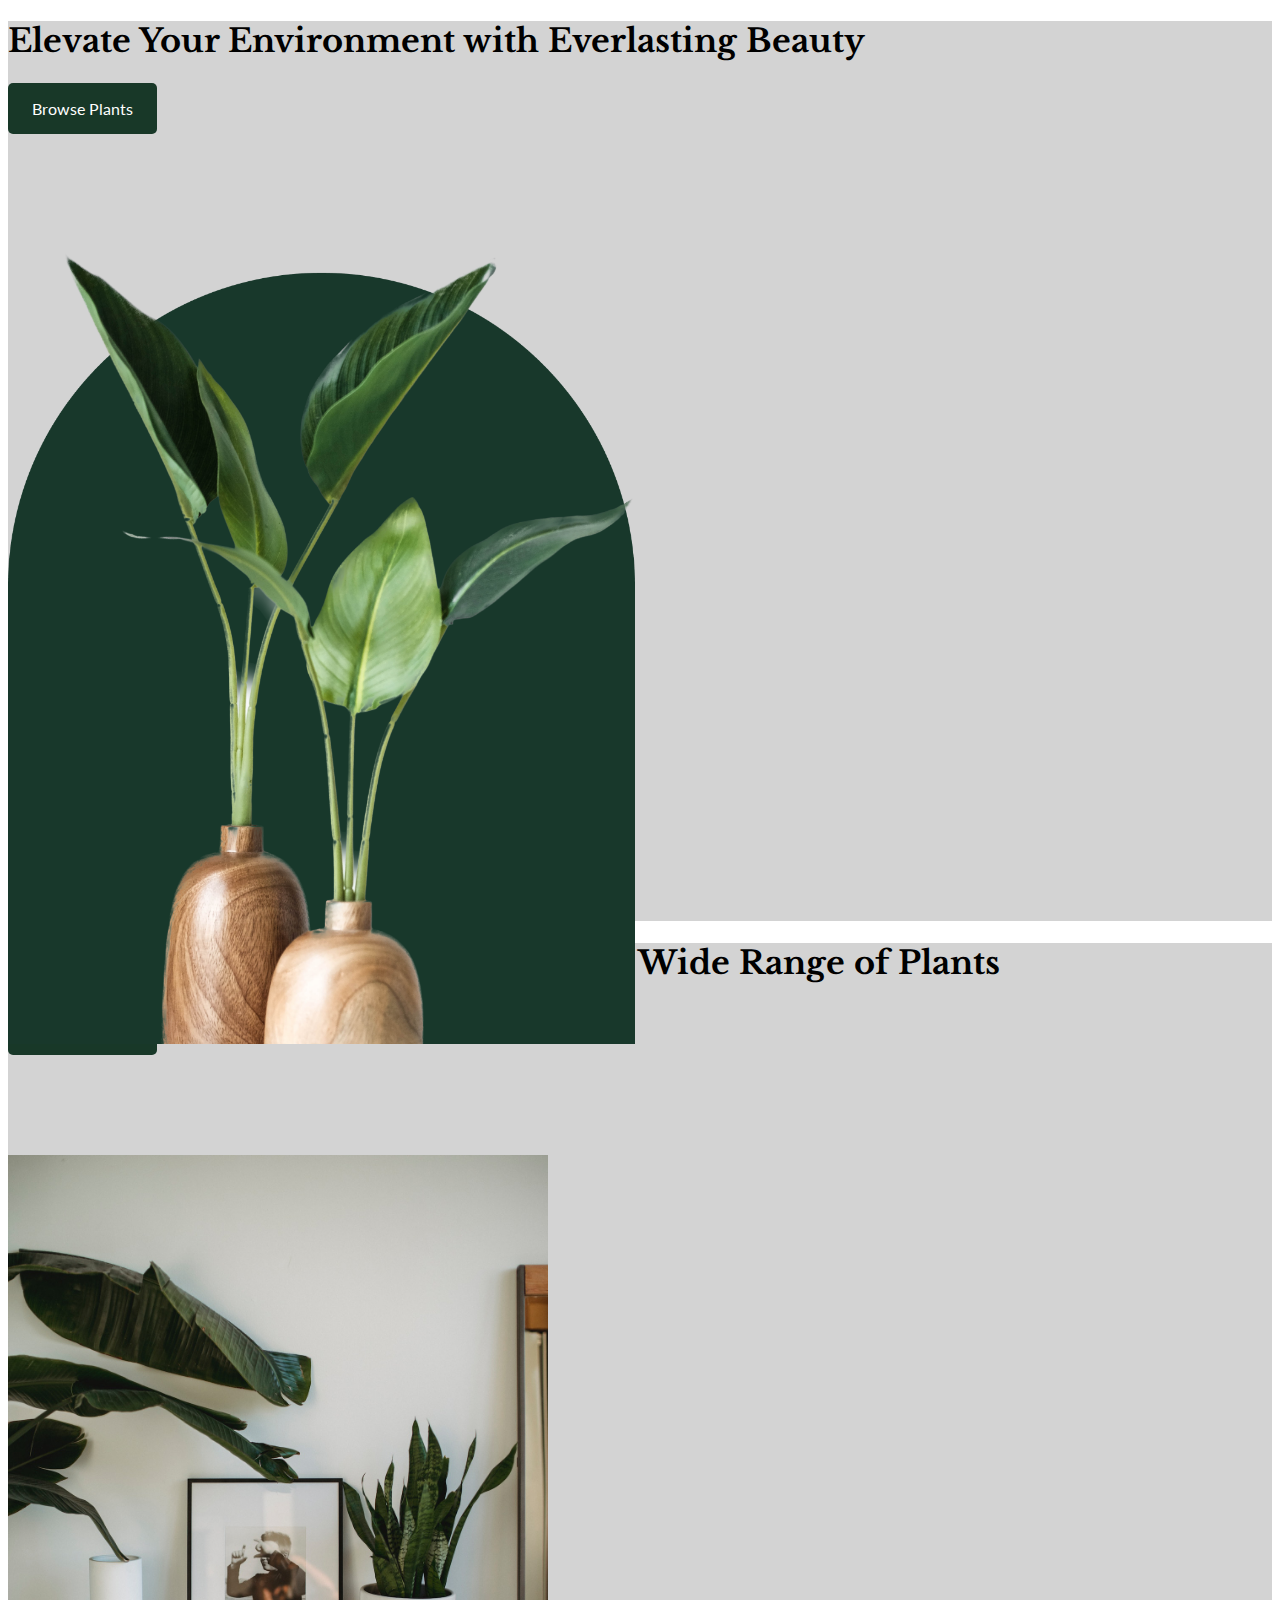
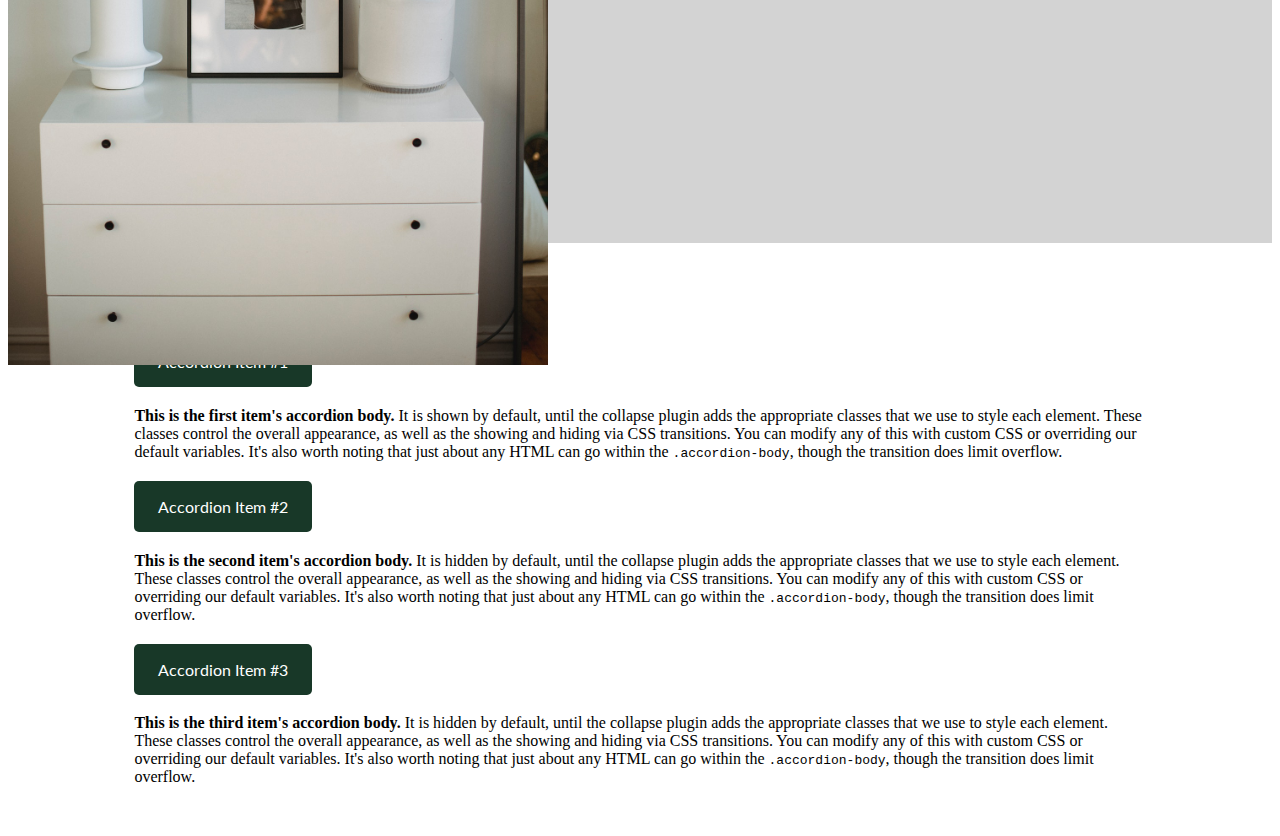
==== index.html @ b8ad0d77 "Complete Class Exercise" ====
<!doctype html>
<html lang="en">
    <head>
        <meta charset="utf-8">
        <meta name="viewport" content="width=device-width, initial-scale=1">
        <title>Plant Shop</title>

        <!-- "CTRL" + "/" = Quickly make a comment in ANY file on VS Code. -->

        <!-- Style Sheets -->
        <link href="https://cdn.jsdelivr.net/npm/bootstrap@5.3.1/dist/css/bootstrap.min.css" rel="stylesheet" integrity="sha384-4bw+/aepP/YC94hEpVNVgiZdgIC5+VKNBQNGCHeKRQN+PtmoHDEXuppvnDJzQIu9" crossorigin="anonymous">
        <link href="styles/main.css" rel="stylesheet">
    </head>
    <body>
        
        <!-- -------------------------------------------------- -->
        <!-- Carousel -->

        <div id="carouselExample" class="carousel slide" data-bs-theme="dark">
            <div class="carousel-inner">

                <!-- Slide 1 -->
                <div class="carousel-item active">
                    <div class="container">
                        <div class="row full-height">
                            <div class="col align-self-center">
                                <h1>Elevate Your Environment with Everlasting Beauty</h1>
                                <!-- "mt-(VALUE)" = MARGIN TOP  -->
                                <button class="mt-4">Browse Plants</button> 
                            </div>
                            <div class="col align-self-end">
                                <img src="assets/hero-image.png" class="hero-image">
                            </div>
                        </div>
                    </div>
                </div>

                <!-- Slide 2 -->
                <div class="carousel-item">
                    <div class="container">
                        <div class="row full-height">
                            <div class="col align-self-center">
                                <h1>Bring the Outdoors Indoors with our Wide Range of Plants</h1>
                                <!-- "mt-(VALUE)" = MARGIN TOP  -->
                                <button class="mt-4">Browse Plants</button> 
                            </div>
                            <div class="col align-self-end">
                                <img src="assets/carousel-slide-2-image.jpg" class="hero-image">
                            </div>
                        </div>
                    </div>
                </div>
            </div>

            <!-- Carousel Controls -->
            <button class="carousel-control-prev" type="button" data-bs-target="#carouselExample" data-bs-slide="prev">
                <span class="carousel-control-prev-icon" aria-hidden="true"></span>
                <span class="visually-hidden">Previous</span>
            </button>
            <button class="carousel-control-next" type="button" data-bs-target="#carouselExample" data-bs-slide="next">
                <span class="carousel-control-next-icon" aria-hidden="true"></span>
                <span class="visually-hidden">Next</span>
            </button>
        </div>

        <!-- -------------------------------------------------- -->
        <!-- Accordion -->

        <div class="accordion" id="accordionExample">
            <div class="accordion-item">
                <h2 class="accordion-header">
                    <button class="accordion-button" type="button" data-bs-toggle="collapse" data-bs-target="#collapseOne" aria-expanded="true" aria-controls="collapseOne">
                    Accordion Item #1
                    </button>
                </h2>
                <div id="collapseOne" class="accordion-collapse collapse show" data-bs-parent="#accordionExample">
                    <div class="accordion-body">
                    <strong>This is the first item's accordion body.</strong> It is shown by default, until the collapse plugin adds the appropriate classes that we use to style each element. These classes control the overall appearance, as well as the showing and hiding via CSS transitions. You can modify any of this with custom CSS or overriding our default variables. It's also worth noting that just about any HTML can go within the <code>.accordion-body</code>, though the transition does limit overflow.
                    </div>
                </div>
            </div>
            <div class="accordion-item">
                <h2 class="accordion-header">
                    <button class="accordion-button collapsed" type="button" data-bs-toggle="collapse" data-bs-target="#collapseTwo" aria-expanded="false" aria-controls="collapseTwo">
                    Accordion Item #2
                    </button>
                </h2>
                <div id="collapseTwo" class="accordion-collapse collapse" data-bs-parent="#accordionExample">
                    <div class="accordion-body">
                    <strong>This is the second item's accordion body.</strong> It is hidden by default, until the collapse plugin adds the appropriate classes that we use to style each element. These classes control the overall appearance, as well as the showing and hiding via CSS transitions. You can modify any of this with custom CSS or overriding our default variables. It's also worth noting that just about any HTML can go within the <code>.accordion-body</code>, though the transition does limit overflow.
                    </div>
                </div>
            </div>
            <div class="accordion-item">
                <h2 class="accordion-header">
                    <button class="accordion-button collapsed" type="button" data-bs-toggle="collapse" data-bs-target="#collapseThree" aria-expanded="false" aria-controls="collapseThree">
                    Accordion Item #3
                    </button>
                </h2>
                <div id="collapseThree" class="accordion-collapse collapse" data-bs-parent="#accordionExample">
                    <div class="accordion-body">
                    <strong>This is the third item's accordion body.</strong> It is hidden by default, until the collapse plugin adds the appropriate classes that we use to style each element. These classes control the overall appearance, as well as the showing and hiding via CSS transitions. You can modify any of this with custom CSS or overriding our default variables. It's also worth noting that just about any HTML can go within the <code>.accordion-body</code>, though the transition does limit overflow.
                    </div>
                </div>
            </div>
        </div>


        <!-- Javascript -->
        <script src="https://cdn.jsdelivr.net/npm/bootstrap@5.3.1/dist/js/bootstrap.bundle.min.js" integrity="sha384-HwwvtgBNo3bZJJLYd8oVXjrBZt8cqVSpeBNS5n7C8IVInixGAoxmnlMuBnhbgrkm" crossorigin="anonymous"></script>
        <script src="https://ajax.googleapis.com/ajax/libs/jquery/3.7.0/jquery.min.js"></script>
        <scrip src="scripts/main.js"></scrip>

    </body>
</html>
---- styles/main.css ----
@import url('https://fonts.googleapis.com/css2?family=Lato&family=Libre+Baskerville:wght@700&display=swap');


/* Terms */
/* vh = Percentage VERTICAL HEIGHT of the screen */


/* -------------------------------------------------- */
/* Global Styles */

/* Fonts */
h1, h2, h3, h4, h5, h6 {
    font-family: 'Libre Baskerville', serif;
}

p {
    font-family: 'Lato', sans-serif;
    font-size: 16px;
}

/* Spacing */
.full-height {
    height: 100vh;
}

/* -------------------------------------------------- */
/* Components */

button {
    border: none;
    padding: 16px 24px;
    border-radius: 5px;
    background: #183828;
    font-family: 'Lato', sans-serif;
    font-size: 16px;
    color: white;
}


/* -------------------------------------------------- */
/* Bootstrap Component Overrides */

.carousel-item {
    background-color: lightgray;
}

.carousel-control-next, .carousel-control-prev {
    top: auto;
    right: auto;
    left: 24px;
    bottom: 24px;
    width: auto;
    background-color: white;
    padding: 12px;
    border-radius: 50%;
}

.carousel-control-next {
    left: 84px;
}


.accordion {
    width: 80%;
    margin: auto;
    margin-top: 50px;
    margin-bottom: 50px;
}



/* -------------------------------------------------- */
/* Home Page */

.hero-image {
    height: 90vh;
    position: relative;
    bottom: -100px;
}
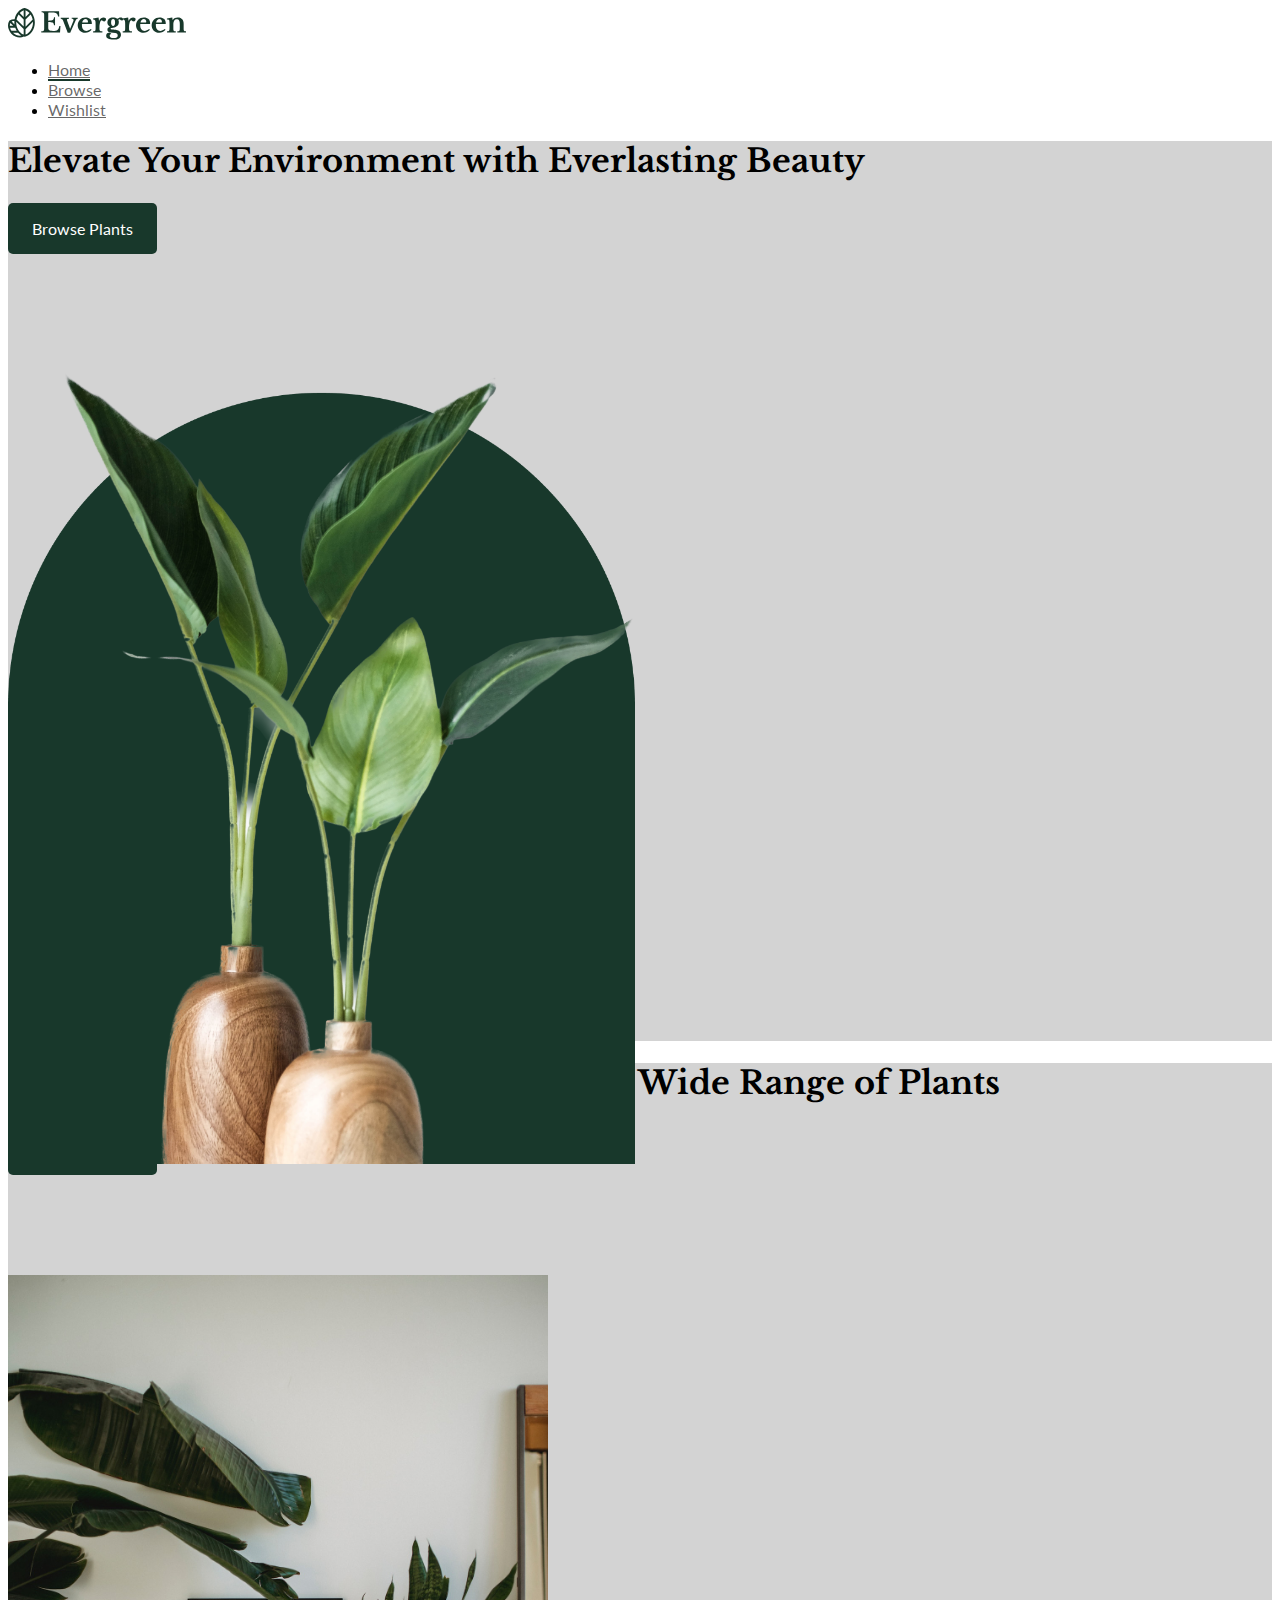
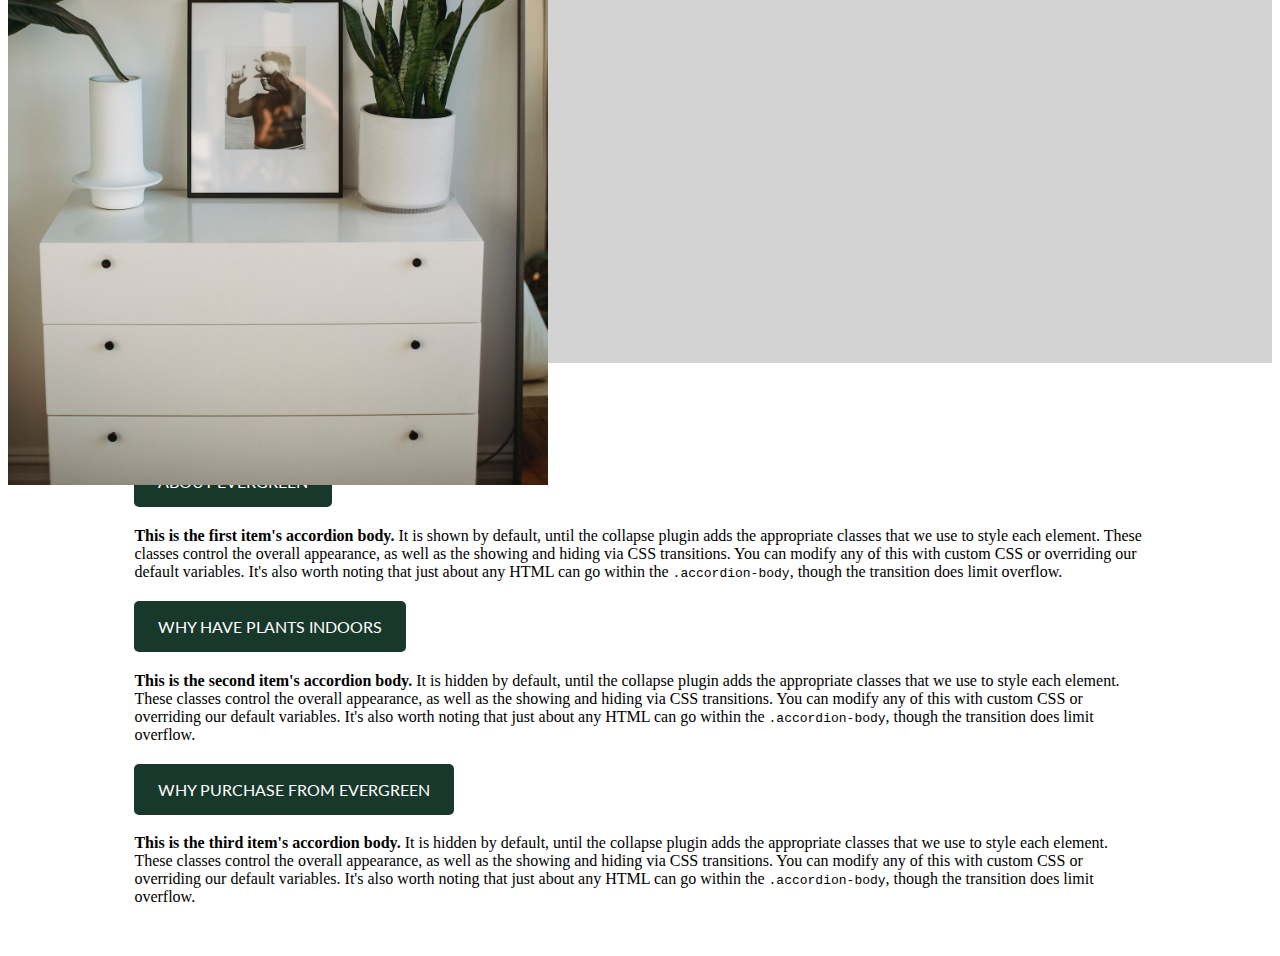
==== commit 7586dfce: "Complete Week 3 Class Exercise" ====
--- a/index.html
+++ b/index.html
@@ -12,6 +12,35 @@
         <link href="styles/main.css" rel="stylesheet">
     </head>
     <body>
+
+        <!-- -------------------------------------------------- -->
+        <!-- Nav Bar -->
+
+        <nav class="navbar fixed-top">
+            <div class="container">
+
+                <!-- Logo -->
+                <a class="navbar-brand" href="#">
+                    <img src="assets/Logo.svg" alt="Logo" height="32">
+                </a>
+
+                <!-- Nav Items -->
+                <ul class="nav">
+                    <li class="nav-item">
+                        <a class="nav-link active" aria-current="page" href="/index.html">Home</a>
+                    </li>
+                    <li class="nav-item">
+                        <a class="nav-link" href="/browse.html">Browse</a>
+                    </li>
+                    <li class="nav-item">
+                        <a class="nav-link" href="#">Wishlist</a>
+                    </li>
+                </ul>
+                
+            </div>
+        </nav>
+
+
         
         <!-- -------------------------------------------------- -->
         <!-- Carousel -->
@@ -70,7 +99,7 @@
             <div class="accordion-item">
                 <h2 class="accordion-header">
                     <button class="accordion-button" type="button" data-bs-toggle="collapse" data-bs-target="#collapseOne" aria-expanded="true" aria-controls="collapseOne">
-                    Accordion Item #1
+                    ABOUT EVERGREEN
                     </button>
                 </h2>
                 <div id="collapseOne" class="accordion-collapse collapse show" data-bs-parent="#accordionExample">
@@ -82,7 +111,7 @@
             <div class="accordion-item">
                 <h2 class="accordion-header">
                     <button class="accordion-button collapsed" type="button" data-bs-toggle="collapse" data-bs-target="#collapseTwo" aria-expanded="false" aria-controls="collapseTwo">
-                    Accordion Item #2
+                    WHY HAVE PLANTS INDOORS
                     </button>
                 </h2>
                 <div id="collapseTwo" class="accordion-collapse collapse" data-bs-parent="#accordionExample">
@@ -94,7 +123,7 @@
             <div class="accordion-item">
                 <h2 class="accordion-header">
                     <button class="accordion-button collapsed" type="button" data-bs-toggle="collapse" data-bs-target="#collapseThree" aria-expanded="false" aria-controls="collapseThree">
-                    Accordion Item #3
+                    WHY PURCHASE FROM EVERGREEN
                     </button>
                 </h2>
                 <div id="collapseThree" class="accordion-collapse collapse" data-bs-parent="#accordionExample">
--- a/styles/main.css
+++ b/styles/main.css
@@ -30,7 +30,7 @@
     border: none;
     padding: 16px 24px;
     border-radius: 5px;
-    background: #183828;
+    background: #18382B;
     font-family: 'Lato', sans-serif;
     font-size: 16px;
     color: white;
@@ -39,6 +39,24 @@
 
 /* -------------------------------------------------- */
 /* Bootstrap Component Overrides */
+
+/* Navigation */
+
+.nav-link {
+    font-family: 'Lato', sans-serif;
+    color: rgba(0, 0, 0, 0.6);
+}
+
+.nav-link:hover {
+    color: #18382B;
+}
+
+.nav-link.active {
+    border-bottom: 2px solid #18382B;
+}
+
+
+/* Carousel */
 
 .carousel-item {
     background-color: lightgray;
@@ -68,6 +86,32 @@
 }
 
 
+/* Card */
+
+.card {
+    border-radius: 150px 150px 12px 12px;
+    background: #f3f3f3;
+    text-align: center;
+    height: 440px;
+    border: none;
+}
+
+.card-img-top {
+    height: 320px;
+    margin: auto;
+    width: auto;
+    transition: all 0.3s cubic-bezier(0.075, 0.82, 0.165, 1);
+}
+
+.card-img-top.small {
+    height: 200px;
+}
+
+.card-text {
+    color: #18382B;
+}
+
+
 
 /* -------------------------------------------------- */
 /* Home Page */
